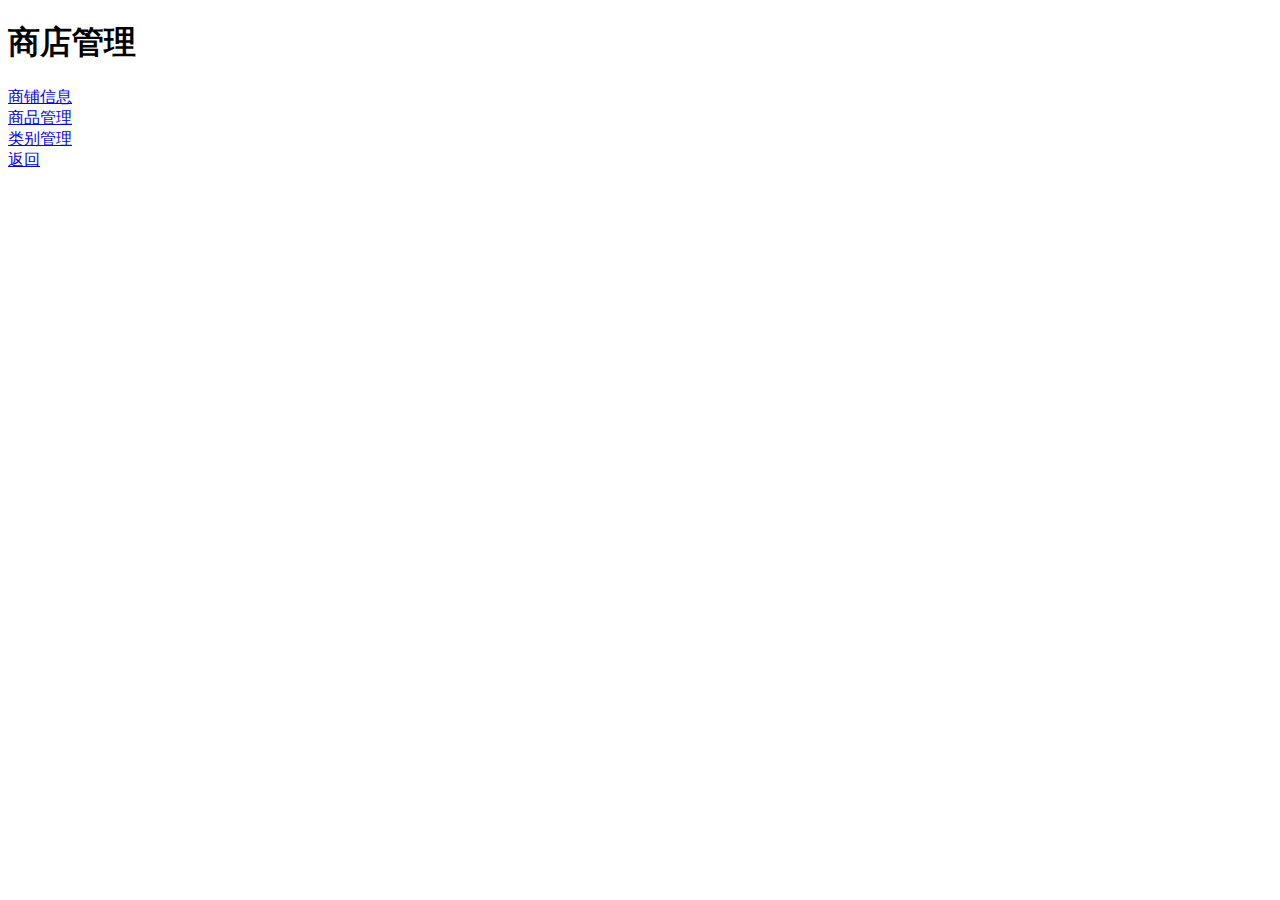
==== src/main/webapp/WEB-INF/html/shop/shopmanagement.html @ 8cdfa8ee "Initial commit" ====
<!DOCTYPE html>
<html lang="en">
<head>
    <meta charset="utf-8">
    <meta http-equiv="X-UA-Compatible" content="IE=edge">
    <title>商店管理</title>
    <meta name="viewport" content="initial-scale=1, maximum-scale=1">
    <link rel="shortcut icon" href="/favicon.ico">
    <meta name="apple-mobile-web-app-capable" content="yes">
    <meta name="apple-mobile-web-app-status-bar-style" content="black">

    <link rel="stylesheet"
          href="../resources/css/common/sm.min.css">
    <link rel="stylesheet"
          href="../resources/css/common/sm-extend.min.css">
    <link rel="stylesheet"
          href="../resources/css/shop/shopmanagement.css">
</head>
<body>
    <header class="bar bar-nav">
        <h1 class="title">商店管理</h1>
    </header>
    <div class="content">
    <div class="content-block">
        <div class="row">
            <div class="col-50 mb">
                <a id="shopInfo" href="/o2o/shopadmin/shopoperation"
                   class="button button-big button-fill">商铺信息</a>
            </div>
            <div class="col-50 mb">
                <a href="/o2o/shopadmin/productmanagement"
                   class="button button-big button-fill">商品管理</a>
            </div>
            <div class="col-50 mb">
                <a href="/o2o/shopadmin/productcategorymanagement"
                   class="button button-big button-fill">类别管理</a>
            </div>
            <div class="col-100 mb">
                <a href="/o2o/shopadmin/shoplist"
                    class="button button-big button-danger">返回</a>
            </div>
        </div>
    </div>
    </div>
    <script type='text/javascript'
            src='../resources/js/common/zepto.min.js' charset='utf-8'></script>
    <script type='text/javascript'
            src='../resources/js/common/sm.min.js' charset='utf-8'></script>
    <script type='text/javascript'
            src='../resources/js/common/sm-extend.min.js' charset='utf-8'></script>
    <script type='text/javascript' src='../resources/js/common/common.js'
            charset='utf-8'></script>
    <script type='text/javascript'
            src='../resources/js/shop/shopmanagement.js' charset='utf-8'></script>
</body>
</html>
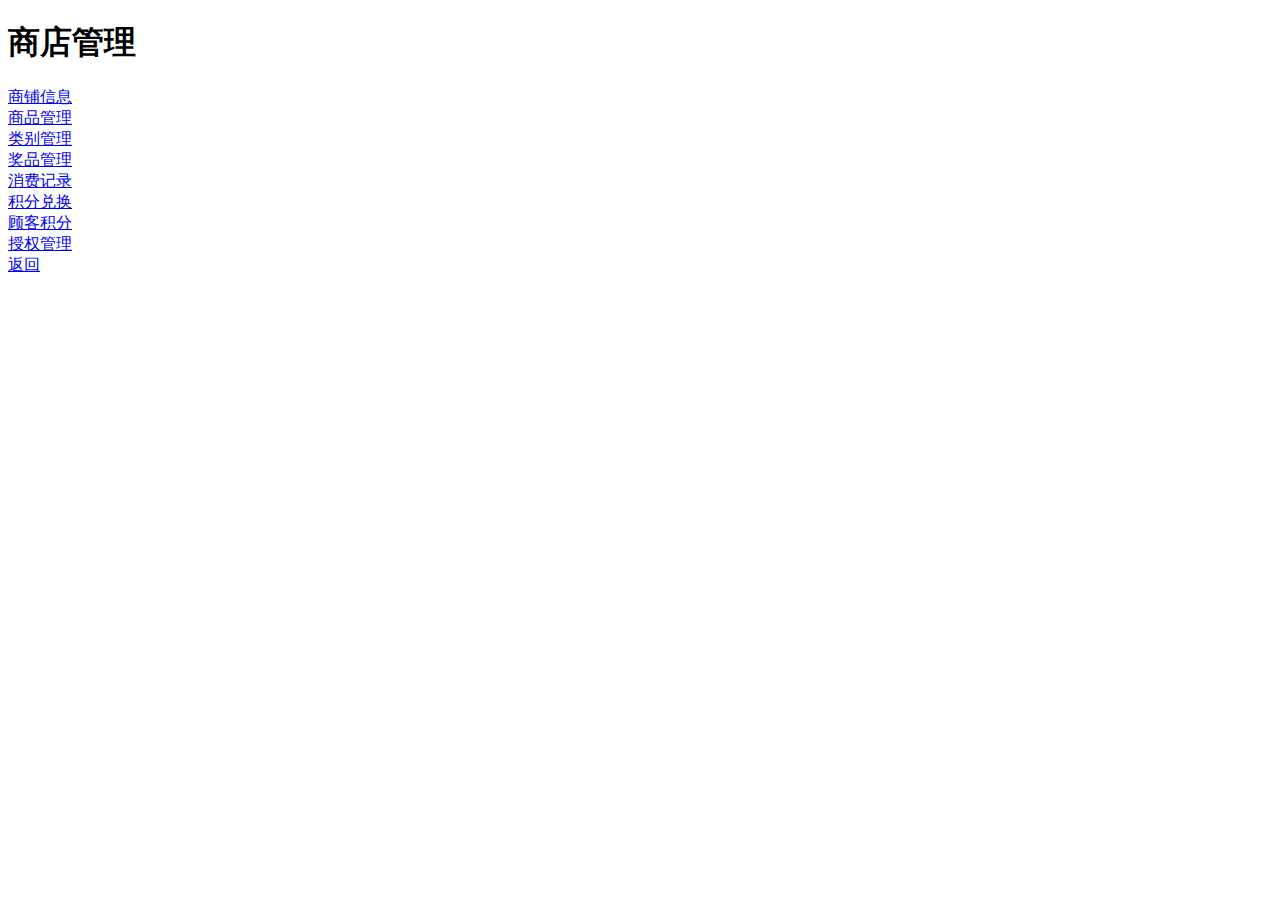
==== commit da495df1: "配置" ====
--- a/src/main/webapp/WEB-INF/html/shop/shopmanagement.html
+++ b/src/main/webapp/WEB-INF/html/shop/shopmanagement.html
@@ -35,6 +35,26 @@
                 <a href="/o2o/shopadmin/productcategorymanagement"
                    class="button button-big button-fill">类别管理</a>
             </div>
+            <div class="col-50 mb">
+                <a href="/o2o/shopadmin/awardmanagement"
+                   class="button button-big button-fill">奖品管理</a>
+            </div>
+            <div class="col-50 mb">
+                <a href="/o2o/shopadmin/productbuycheck"
+                   class="button button-big button-fill">消费记录</a>
+            </div>
+            <div class="col-50 mb">
+                <a href="/o2o/shopadmin/awarddelivercheck"
+                   class="button button-big button-fill">积分兑换</a>
+            </div>
+            <div class="col-50 mb">
+                <a href="/o2o/shopadmin/usershopcheck"
+                   class="button button-big button-fill">顾客积分</a>
+            </div>
+            <div class="col-50 mb">
+                <a href="/o2o/shopadmin/shopauthmanagement"
+                   class="button button-big button-fill">授权管理</a>
+            </div>
             <div class="col-100 mb">
                 <a href="/o2o/shopadmin/shoplist"
                     class="button button-big button-danger">返回</a>
